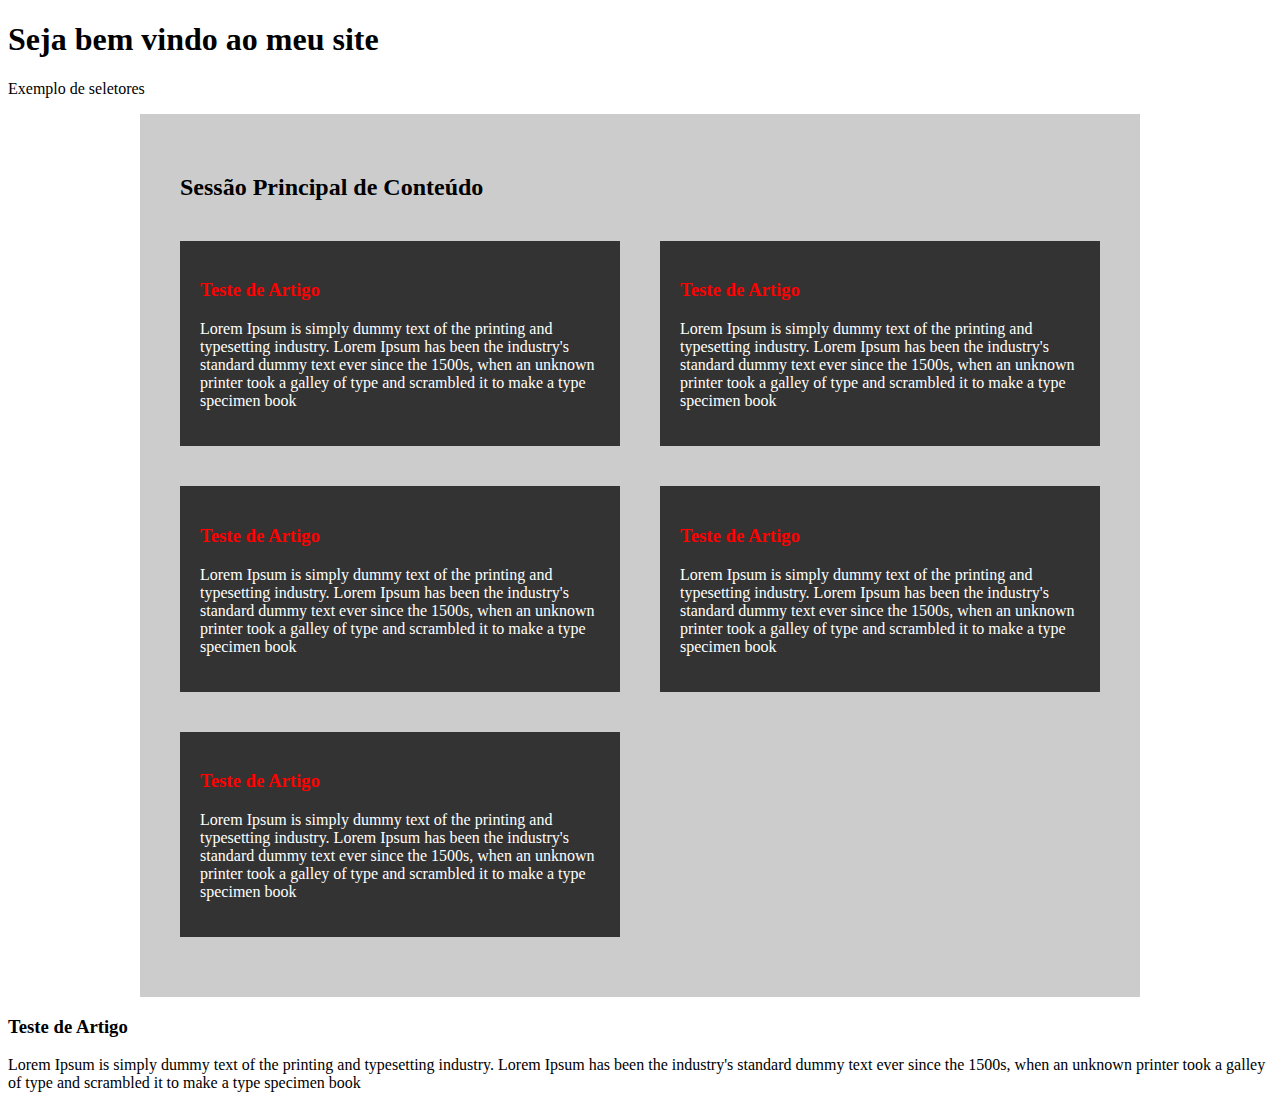
==== Iniciando-com-css3/index.html @ 2a8b93dc "Iniciando com CSS3" ====
<!DOCTYPE html>
<html>
    <head>
        <title>Iniciando com CSS3</title>
        <meta charset="UTF-8">
        <meta name="viewport" content="width=device-width, initial-scale=1.0">
        <link href="estilo.css" rel="stylesheet" type="text/css"/>
    </head>
    <body>

        <header>
            <h1>Seja bem vindo ao meu site</h1>
            <p>Exemplo de seletores</p>
        </header>

        <main>
            <section class="main_blog">
                <header>
                    <h2>Sessão Principal de Conteúdo</h2>
                </header>

                <article>
                    <header>
                        <h3>Teste de Artigo</h3>
                    </header>

                    <p>Lorem Ipsum is simply dummy text of the printing and typesetting industry. Lorem Ipsum has been the industry's standard dummy text ever since the 1500s, when an unknown printer took a galley of type and scrambled it to make a type specimen book</p>
                </article>

                <article>
                    <header>
                        <h3>Teste de Artigo</h3>
                    </header>

                    <p>Lorem Ipsum is simply dummy text of the printing and typesetting industry. Lorem Ipsum has been the industry's standard dummy text ever since the 1500s, when an unknown printer took a galley of type and scrambled it to make a type specimen book</p>
                </article>

                <article>
                    <header>
                        <h3>Teste de Artigo</h3>
                    </header>

                    <p>Lorem Ipsum is simply dummy text of the printing and typesetting industry. Lorem Ipsum has been the industry's standard dummy text ever since the 1500s, when an unknown printer took a galley of type and scrambled it to make a type specimen book</p>
                </article>

                <article>
                    <header>
                        <h3>Teste de Artigo</h3>
                    </header>

                    <p>Lorem Ipsum is simply dummy text of the printing and typesetting industry. Lorem Ipsum has been the industry's standard dummy text ever since the 1500s, when an unknown printer took a galley of type and scrambled it to make a type specimen book</p>
                </article>

                <article>
                    <header>
                        <h3>Teste de Artigo</h3>
                    </header>

                    <p>Lorem Ipsum is simply dummy text of the printing and typesetting industry. Lorem Ipsum has been the industry's standard dummy text ever since the 1500s, when an unknown printer took a galley of type and scrambled it to make a type specimen book</p>
                </article>
            </section>

            <article>
                <header>
                    <h3>Teste de Artigo</h3>
                </header>

                <p>Lorem Ipsum is simply dummy text of the printing and typesetting industry. Lorem Ipsum has been the industry's standard dummy text ever since the 1500s, when an unknown printer took a galley of type and scrambled it to make a type specimen book</p>
            </article>
        </main>

    </body>
</html>
---- Iniciando-com-css3/estilo.css ----
/* 
    Created on : 7 de jan. de 2023, 05:15:57
    Author     : fabio
*/

.main_blog {
    max-width: calc(1000px - 80px); /*Deixando o blog de forma fluida, descontando o padding que tem 40px d e E e 40px C e B= 80px*/
    width: calc(96% - 80px); /*Deixa reponsivo*/
    background-color: #CCC;
    padding: 40px;
    margin: 0 auto;
    display: flex;
    flex-wrap: wrap; /*Quebra o conteúdo deixando um a baixo do outro*/
    justify-content: space-between; /*Espaçamento entre os elementos*/
}

.main_blog header{
    flex-basis: 100%;
}

.main_blog article {
    flex-basis: calc(50% - 40px - 20px);
    padding: 20px;
    background-color: #333;
    color: #FFF;
    margin: 20px 0;
}

.main_blog article h3 {
    color: red;
}

main_blog article p{
    font-size: 1.1em; /* É igual a 100% da font padrão do navegador*/
}

@media(max-width: 640px){
    .main_blog article{
        flex-basis: calc(100% - 40px);
    }
}
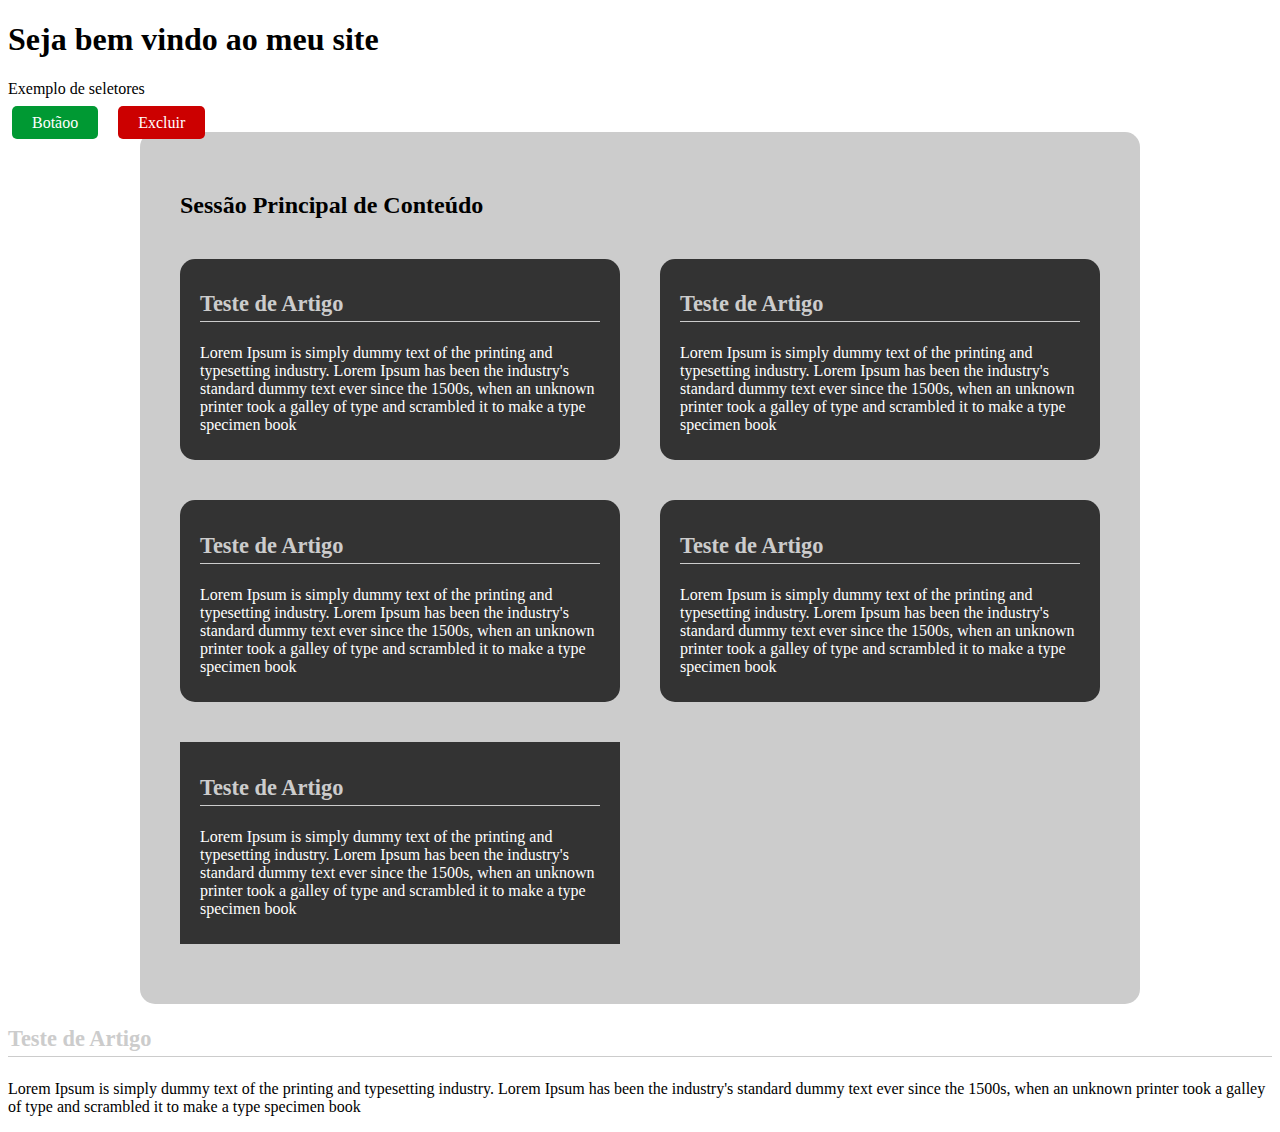
==== commit de3220e6: "CSS Orientado a Objetos" ====
--- a/Iniciando-com-css3/index.html
+++ b/Iniciando-com-css3/index.html
@@ -14,14 +14,42 @@
         </header>
 
         <main>
-            <section class="main_blog">
+            
+            <a href="#" class="btn btn_green">Botãoo</a> &nbsp;
+            <a href="#" class="btn btn_red">Excluir</a>
+            
+            <section class="main_blog radius">
                 <header>
                     <h2>Sessão Principal de Conteúdo</h2>
                 </header>
 
-                <article>
+                <article class="radius">
                     <header>
-                        <h3>Teste de Artigo</h3>
+                        <h3 class="title_medium_lightgray">Teste de Artigo</h3>
+                    </header>
+
+                    <p>Lorem Ipsum is simply dummy text of the printing and typesetting industry. Lorem Ipsum has been the industry's standard dummy text ever since the 1500s, when an unknown printer took a galley of type and scrambled it to make a type specimen book</p>
+                </article>
+
+                <article class="radius">
+                    <header>
+                        <h3 class="title_medium_lightgray">Teste de Artigo</h3>
+                    </header>
+
+                    <p>Lorem Ipsum is simply dummy text of the printing and typesetting industry. Lorem Ipsum has been the industry's standard dummy text ever since the 1500s, when an unknown printer took a galley of type and scrambled it to make a type specimen book</p>
+                </article>
+
+                <article class="radius">
+                    <header>
+                        <h3 class="title_medium_lightgray">Teste de Artigo</h3>
+                    </header>
+
+                    <p>Lorem Ipsum is simply dummy text of the printing and typesetting industry. Lorem Ipsum has been the industry's standard dummy text ever since the 1500s, when an unknown printer took a galley of type and scrambled it to make a type specimen book</p>
+                </article>
+
+                <article class="radius">
+                    <header>
+                        <h3 class="title_medium_lightgray">Teste de Artigo</h3>
                     </header>
 
                     <p>Lorem Ipsum is simply dummy text of the printing and typesetting industry. Lorem Ipsum has been the industry's standard dummy text ever since the 1500s, when an unknown printer took a galley of type and scrambled it to make a type specimen book</p>
@@ -29,31 +57,7 @@
 
                 <article>
                     <header>
-                        <h3>Teste de Artigo</h3>
-                    </header>
-
-                    <p>Lorem Ipsum is simply dummy text of the printing and typesetting industry. Lorem Ipsum has been the industry's standard dummy text ever since the 1500s, when an unknown printer took a galley of type and scrambled it to make a type specimen book</p>
-                </article>
-
-                <article>
-                    <header>
-                        <h3>Teste de Artigo</h3>
-                    </header>
-
-                    <p>Lorem Ipsum is simply dummy text of the printing and typesetting industry. Lorem Ipsum has been the industry's standard dummy text ever since the 1500s, when an unknown printer took a galley of type and scrambled it to make a type specimen book</p>
-                </article>
-
-                <article>
-                    <header>
-                        <h3>Teste de Artigo</h3>
-                    </header>
-
-                    <p>Lorem Ipsum is simply dummy text of the printing and typesetting industry. Lorem Ipsum has been the industry's standard dummy text ever since the 1500s, when an unknown printer took a galley of type and scrambled it to make a type specimen book</p>
-                </article>
-
-                <article>
-                    <header>
-                        <h3>Teste de Artigo</h3>
+                        <h3 class="title_medium_lightgray">Teste de Artigo</h3>
                     </header>
 
                     <p>Lorem Ipsum is simply dummy text of the printing and typesetting industry. Lorem Ipsum has been the industry's standard dummy text ever since the 1500s, when an unknown printer took a galley of type and scrambled it to make a type specimen book</p>
@@ -62,7 +66,7 @@
 
             <article>
                 <header>
-                    <h3>Teste de Artigo</h3>
+                    <h3 class="title_medium_lightgray">Teste de Artigo</h3>
                 </header>
 
                 <p>Lorem Ipsum is simply dummy text of the printing and typesetting industry. Lorem Ipsum has been the industry's standard dummy text ever since the 1500s, when an unknown printer took a galley of type and scrambled it to make a type specimen book</p>
--- a/Iniciando-com-css3/estilo.css
+++ b/Iniciando-com-css3/estilo.css
@@ -20,20 +20,69 @@
 
 .main_blog article {
     flex-basis: calc(50% - 40px - 20px);
-    padding: 20px;
+    padding: 10px 20px;
     background-color: #333;
     color: #FFF;
     margin: 20px 0;
-}
-
-.main_blog article h3 {
-    color: red;
 }
 
 main_blog article p{
     font-size: 1.1em; /* É igual a 100% da font padrão do navegador*/
 }
 
+.title_medium_lightgray{
+    color: #CCC;
+    font-size: 1.4em;
+    font-weight: bold;
+    border-bottom: 1px solid #CCC;
+    padding-bottom: 4px;/*Espaçamento da linha*/    
+}
+
+.radius{ /*Bordas arredondadas*/
+   border-radius: 15px;
+   -moz-border-radius: 15px;
+   -webkit-border-radius: 15px;
+}
+
+.btn{
+    padding: 8px 20px;
+    font-weight: normal;
+    margin: 0 4px;
+    border-radius: 5px;
+   -moz-border-radius: 5px;
+   -webkit-border-radius: 5px;
+   text-decoration: none;
+}
+
+.btn_green{
+    background-color: #009933;
+    margin: 0 4px;
+}
+
+.btn:hover{
+    cursor: pointer;
+}
+
+.btn_green{
+    background-color: #009933;
+    color: #FFF;
+}
+
+.btrn_gren:hover{
+    background-color: #00cc66;    
+}
+
+
+.btn_red{
+    background-color: #cc0000;
+    color: #FFF;
+}
+
+.btrn_gren:hover{
+    background-color: #ff3333;    
+}
+
+
 @media(max-width: 640px){
     .main_blog article{
         flex-basis: calc(100% - 40px);
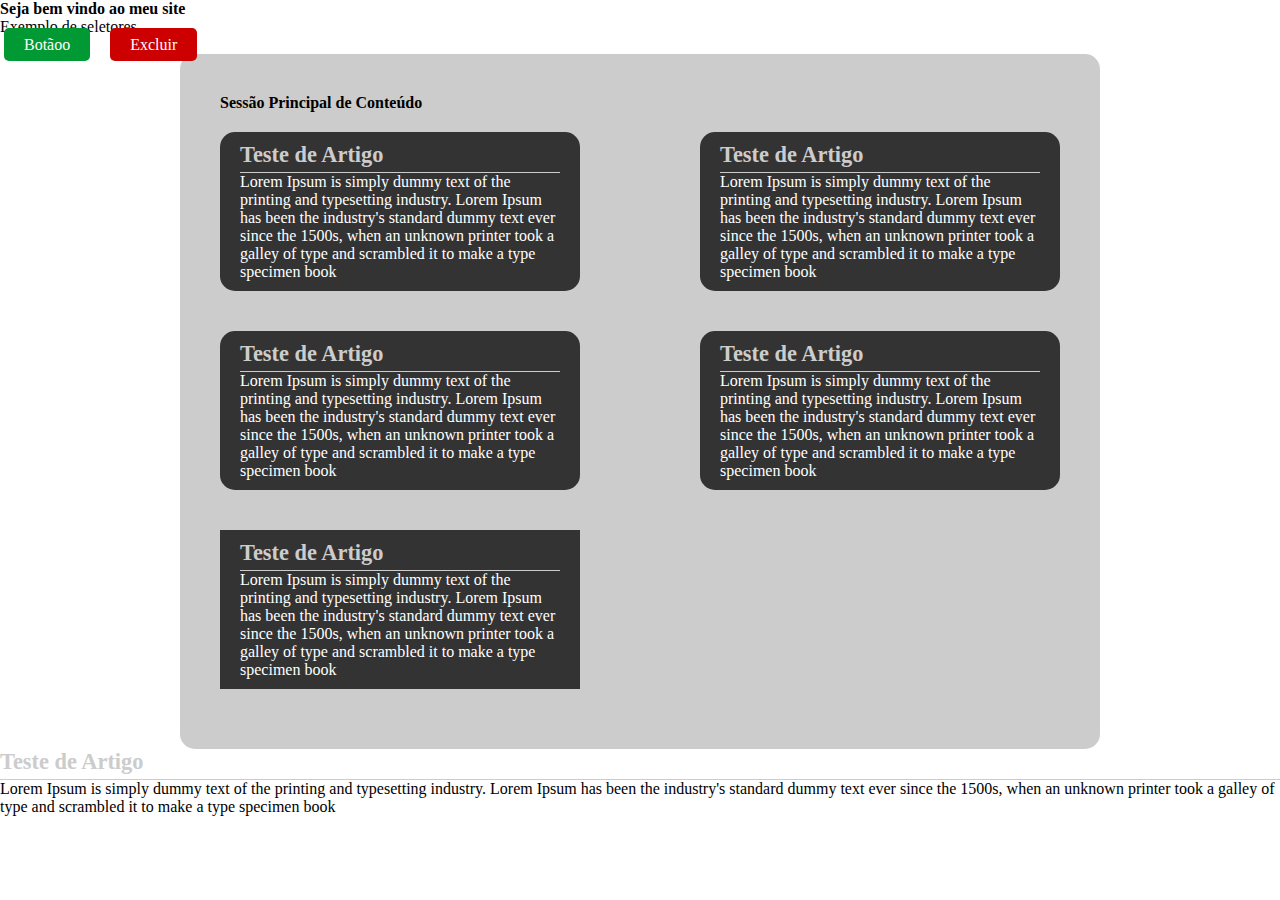
==== commit d601acc5: "Criação de Boot CSS" ====
--- a/Iniciando-com-css3/index.html
+++ b/Iniciando-com-css3/index.html
@@ -4,6 +4,7 @@
         <title>Iniciando com CSS3</title>
         <meta charset="UTF-8">
         <meta name="viewport" content="width=device-width, initial-scale=1.0">
+        <link href="boot.css" rel="stylesheet" type="text/css"/>
         <link href="estilo.css" rel="stylesheet" type="text/css"/>
     </head>
     <body>
--- a/Iniciando-com-css3/boot.css
+++ b/Iniciando-com-css3/boot.css
@@ -0,0 +1,57 @@
+/* 
+    Created on : 7 de jan. de 2023, 07:25:39
+    Author     : fabio
+*/
+
+*, *:after, *:before{
+    padding: 0;
+    margin: 0;
+    text-decoration: none;
+    font-size: 1em;
+    box-sizing: border-box;
+}
+
+.radius{ /*Bordas arredondadas*/
+   border-radius: 15px;
+   -moz-border-radius: 15px;
+   -webkit-border-radius: 15px;
+}
+
+.btn{
+    padding: 8px 20px;
+    font-weight: normal;
+    margin: 0 4px;
+    border-radius: 5px;
+   -moz-border-radius: 5px;
+   -webkit-border-radius: 5px;
+   text-decoration: none;
+}
+
+.btn_green{
+    background-color: #009933;
+    margin: 0 4px;
+}
+
+.btn:hover{
+    cursor: pointer;
+}
+
+.btn_green{
+    background-color: #009933;
+    color: #FFF;
+}
+
+.btrn_gren:hover{
+    background-color: #00cc66;    
+}
+
+
+.btn_red{
+    background-color: #cc0000;
+    color: #FFF;
+}
+
+.btrn_gren:hover{
+    background-color: #ff3333;    
+}
+
--- a/Iniciando-com-css3/estilo.css
+++ b/Iniciando-com-css3/estilo.css
@@ -38,51 +38,6 @@
     padding-bottom: 4px;/*Espaçamento da linha*/    
 }
 
-.radius{ /*Bordas arredondadas*/
-   border-radius: 15px;
-   -moz-border-radius: 15px;
-   -webkit-border-radius: 15px;
-}
-
-.btn{
-    padding: 8px 20px;
-    font-weight: normal;
-    margin: 0 4px;
-    border-radius: 5px;
-   -moz-border-radius: 5px;
-   -webkit-border-radius: 5px;
-   text-decoration: none;
-}
-
-.btn_green{
-    background-color: #009933;
-    margin: 0 4px;
-}
-
-.btn:hover{
-    cursor: pointer;
-}
-
-.btn_green{
-    background-color: #009933;
-    color: #FFF;
-}
-
-.btrn_gren:hover{
-    background-color: #00cc66;    
-}
-
-
-.btn_red{
-    background-color: #cc0000;
-    color: #FFF;
-}
-
-.btrn_gren:hover{
-    background-color: #ff3333;    
-}
-
-
 @media(max-width: 640px){
     .main_blog article{
         flex-basis: calc(100% - 40px);
